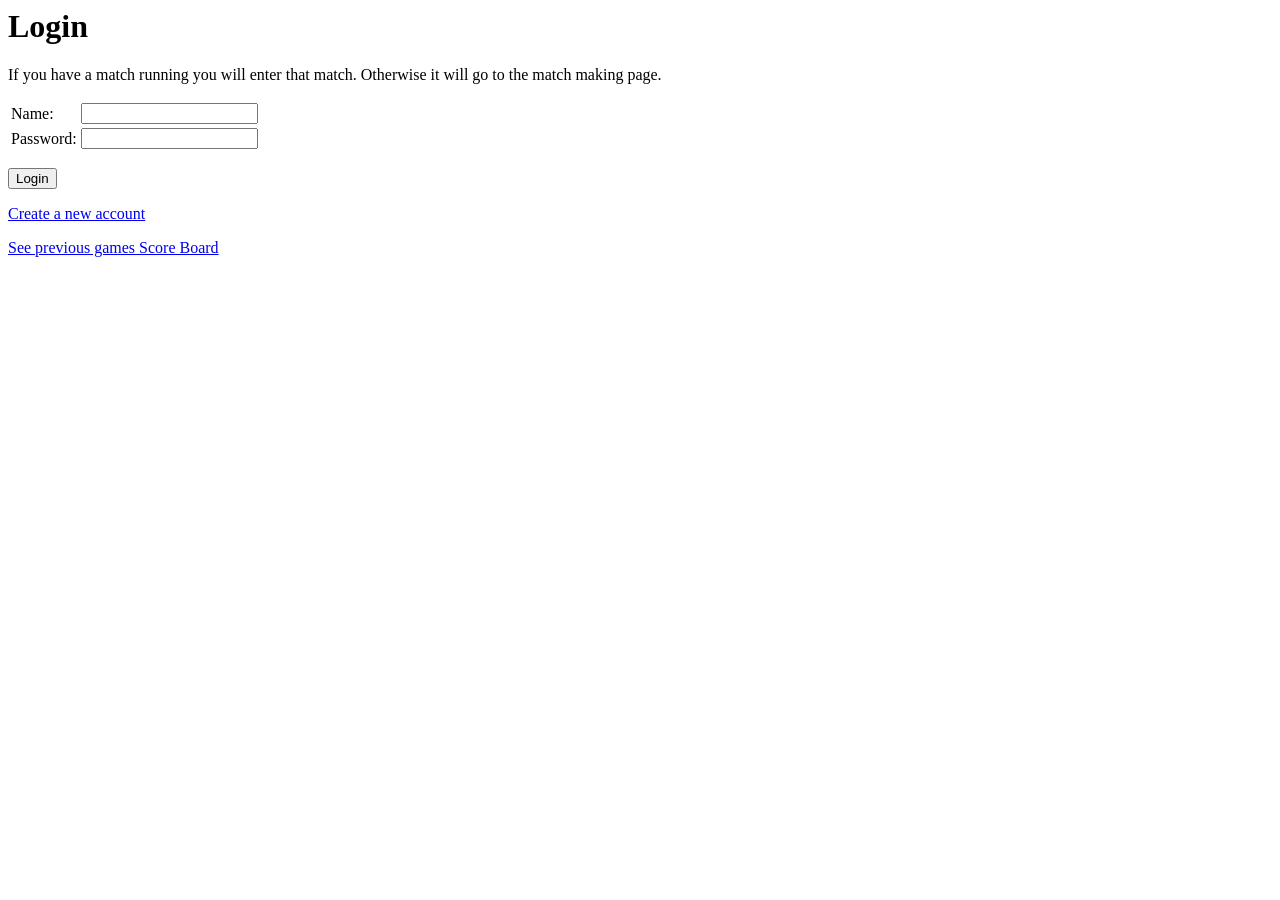
==== public/index.html @ 16505916 "Initial commit" ====
<html>

<head>
  <title>Express</title>
  <link rel="stylesheet" href="/stylesheets/style.css">
  <script src="./javascripts/utils/verifications.js"></script>
  <script src="./javascripts/requests/matchesRequests.js"></script>
  <script src="./javascripts/requests/usersRequests.js"></script>
  <script src="./javascripts/login.js"></script>
</head>

<body>
  <header>
    <h1>Login</h1>
  </header>
  <main>
    <p> If you have a match running you will enter that match.
      Otherwise it will go to the match making page.
    </p>
    <form action="javascript:login()">
      <table>
        <tr>
          <td>Name:</td>
          <td><input type="text" autocomplete="username" id="name"></td>
        </tr>
        <tr>
          <td>Password:</td>
          <td><input type="password" autocomplete="current-password" id="password"></td>
        </tr>
      </table>
      <p id="msg" class="warning"></p>
      <p><input type="submit" value="Login"></p>
      <p><a href="register.html">Create a new account</a></p>
      <p><a href="scoreboard.html">See previous games Score Board</a></p>
    </form>
  </main>
</body>

</html>
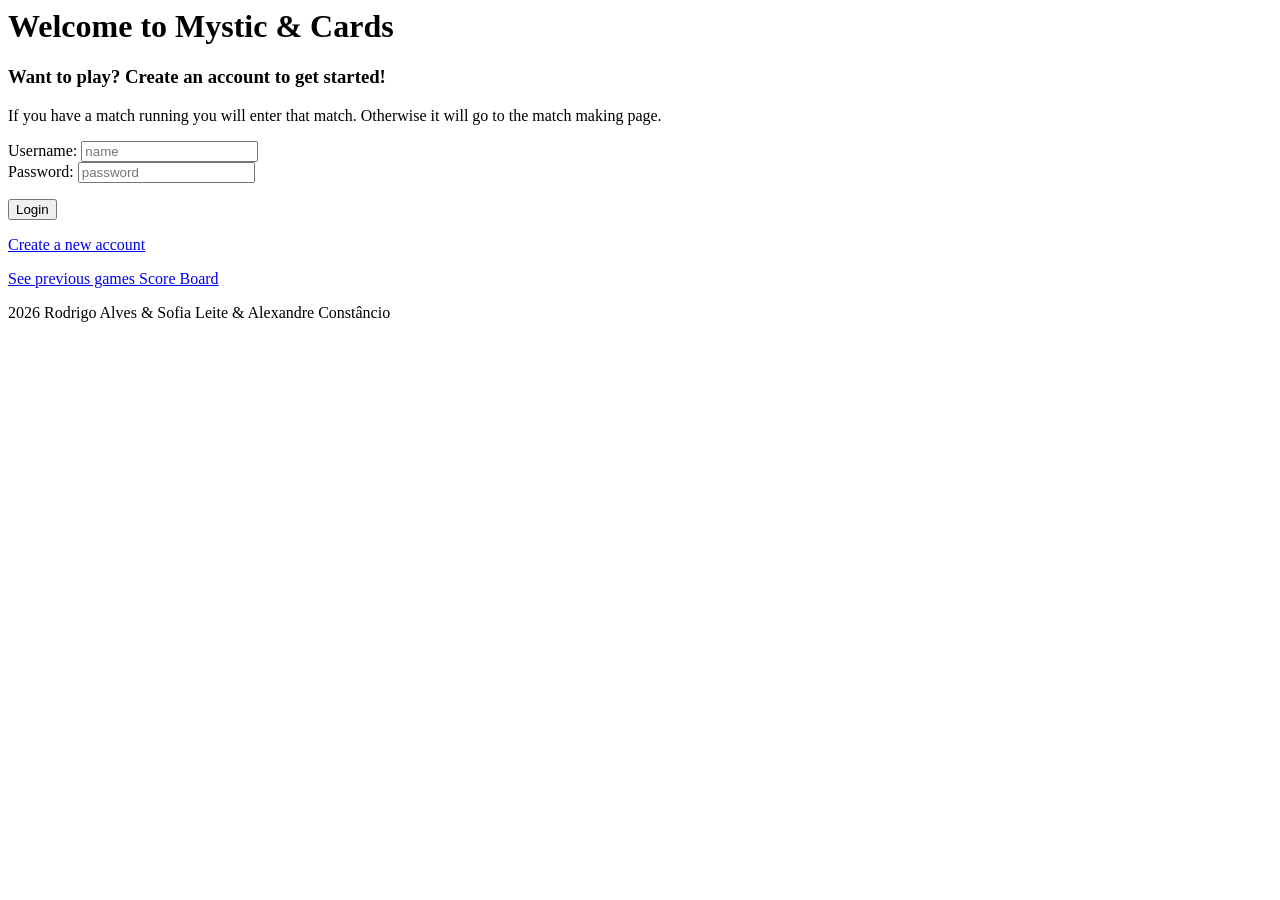
==== commit 2d69019c: "Game finished + final tweaks" ====
--- a/public/index.html
+++ b/public/index.html
@@ -1,18 +1,22 @@
 <html>
 
 <head>
-  <title>Express</title>
+  <title>Mystic and Cards</title>
   <link rel="stylesheet" href="/stylesheets/style.css">
   <script src="./javascripts/utils/verifications.js"></script>
   <script src="./javascripts/requests/matchesRequests.js"></script>
   <script src="./javascripts/requests/usersRequests.js"></script>
   <script src="./javascripts/login.js"></script>
+  <style type="text/css">    </style>
 </head>
 
 <body>
   <header>
-    <h1>Login</h1>
+    <h1></h1>
   </header>
+  <div id="headers">
+  <h1 id="mainPageWelcome">Welcome to Mystic & Cards</h1>
+  <h3 id="mainPageInformation">Want to play? Create an account to get started!</h3>
   <main>
     <p> If you have a match running you will enter that match.
       Otherwise it will go to the match making page.
@@ -20,20 +24,27 @@
     <form action="javascript:login()">
       <table>
         <tr>
-          <td>Name:</td>
-          <td><input type="text" autocomplete="username" id="name"></td>
+            <div id="UsernameMain">
+                <label>Username: </label>
+            <input type="text" placeholder="name" id="name" name="name">
         </tr>
         <tr>
-          <td>Password:</td>
-          <td><input type="password" autocomplete="current-password" id="password"></td>
+            <div id="PasswordMain">
+                <label>Password: </label>
+                <input type="password" placeholder="password" id="password" name="password">
         </tr>
+        <div id="logsRegsBtns">
+        </button>
       </table>
       <p id="msg" class="warning"></p>
+      <div id="logsRegsBtns">
+        </button>
       <p><input type="submit" value="Login"></p>
       <p><a href="register.html">Create a new account</a></p>
       <p><a href="scoreboard.html">See previous games Score Board</a></p>
     </form>
   </main>
 </body>
+<p> <script>document.write(new Date().getFullYear());</script> Rodrigo Alves & Sofia Leite & Alexandre Constâncio</p>
 
 </html>
